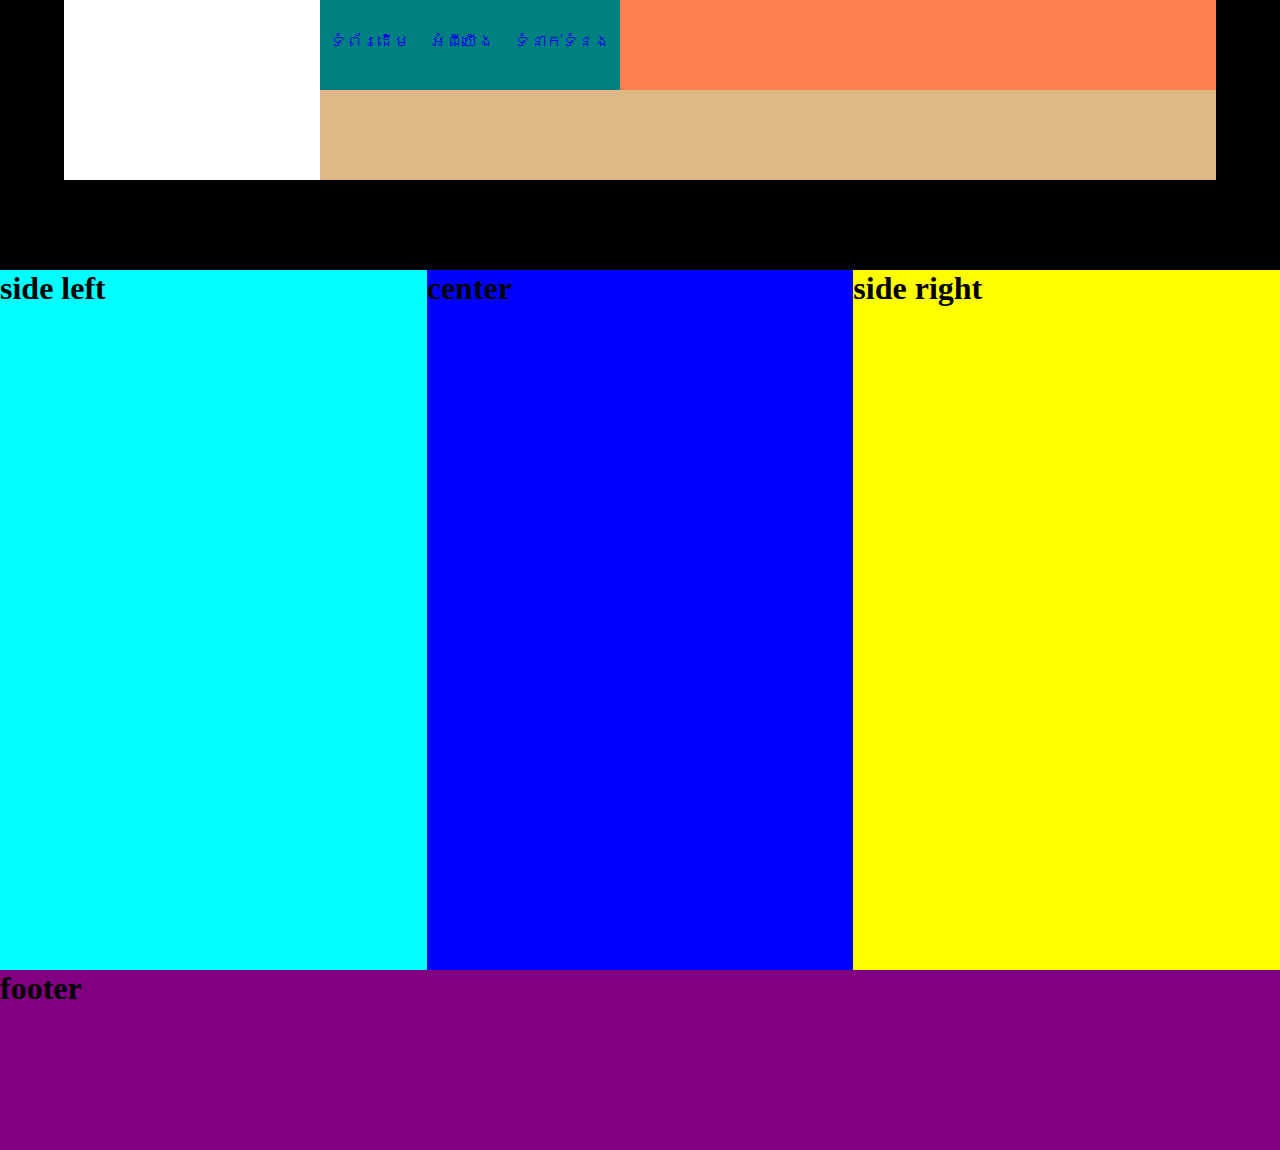
==== index.html @ f1e00811 "init" ====
<!DOCTYPE html>

<html>

<head>
    <link rel="stylesheet" href="css/style.css">

</head>

<body>
    <div class="container">
        <!-- start header -->
        <nav class="navbar"> 
          <div id="header">
             <div id="logo"></div>
             <div id="nav-about">
                 <ul>
                     <li><a href="#">ទំព័រដើម</a></li>
                     <li><a href="#">អំពីយើង</a></li>
                     <li><a href="#">ទំនាក់ទំនង</a></li>
                 </ul>
             </div>
             <div id="nav"></div>
          </div> 
            
        </nav>
        <!-- end header -->
 
        <!-- start container -->
        <div class="section-body">
            <aside class="sidebar-left">
                <h1>side left</h1>
            </aside>
            <div class="section-center">
                <h1>center</h1>
            </div>
            <aside class="sidebar-right">
                <h1>side right</h1>
            </aside>
            
        </div>
        <!-- end container -->

        <!-- start footer -->
        <div class="footer">
            <h1>footer</h1>
        </div>
        <!-- end footer -->
    </div>
    <script src="js/script.js"></script>
</body>

</html>
---- css/style.css ----
*{
    padding: 0;
    margin: 0;
}

.container{
    background-color: black;
    font-family: khmer os freehand;
    /* flex-wrap: nowrap; */

}
/* start css header */
.navbar{

    width: 100vw;
    height: 30vh;
    
}
#header{
    width: 90vw;
    height: 20vh;
    margin: 0 auto;
    background-color: brown;
}
#logo{
    width: 20vw;
    height: 100%;
    background-color: white;
    float: left;
}
#nav-about{
    width: 70vw;
    height: 50%;
    background-color: coral;
    float: right;
}
#nav-about > ul{
    list-style-type: none;
    font-size: 0;
    height: 100%;
    
}
#nav-about > ul > li{
    display: inline-block;
    background-color: teal;
    font-size: initial;
    height: 100%;
    line-height: 7vh;
    
}
#nav-about > ul > li > a{
    text-decoration: none;
    display: block;
    height: 100%;
    padding: 10px;
}
#nav-about > ul > li > a:hover{
    background-color: goldenrod;
    color: black;
}
#nav{
    width: 70vw;
    height: 50%;
    background-color: burlywood;
    float: right;
}
/* end css header */
.section-body{
    width: 100vw;
    height: 700px;
    display: flex;
    
    /* flex-direction: column;   */
    justify-content: space-evenly;
    /* justify-content: right + safe; */
    /* justify-content: unsafe; */
    /* justify-content: space-around; */
}

.sidebar-left{
    width: 100vw;
    height: 100%;
    background-color: aqua;
}

.section-center{
    width: 100vw;
    height: 100%;
    background-color: blue;
}

.sidebar-right{
    width: 100vw;
    height: 100%;
    background-color: yellow;
}

.footer{
    width: 100vw;
    height: 20vh;
    background-color: purple;
}

@media only screen and (max-width: 700px) {
    .section-body{
        width: 100vw;
        height: 700px;
        display: flex;
        flex-direction: column;
        justify-content: space-evenly;
    }

    .sidebar-left{
        width: 90vw;
        height: 100%;
        margin: 0 auto;
        background-color: aqua;
    }

    .section-center{
        width: 80vw;
        margin: 0 auto;
        height: 100%;
        background-color: blue;
    }

    .sidebar-right{
        width: 90vw;
        height: 100%;
        margin: 0 auto;
        background-color: yellow;
    }
}

@media only screen and (max-width: 350px) {
    .section-body{
        width: 100vw;
        height: 350px;
        display: flex;
        flex-direction: column;
        justify-content: space-evenly;
    }

    .sidebar-left{
        width: 90vw;
        height: 100%;
        margin: 0 auto;
        background-color: aqua;
    }

    .section-center{
        width: 80vw;
        margin: 0 auto;
        height: 100%;
        background-color:blue;
    }

    .sidebar-right{
        width: 90vw;
        height: 100%;
        margin: 0 auto;
        background-color: yellow;
    }
}
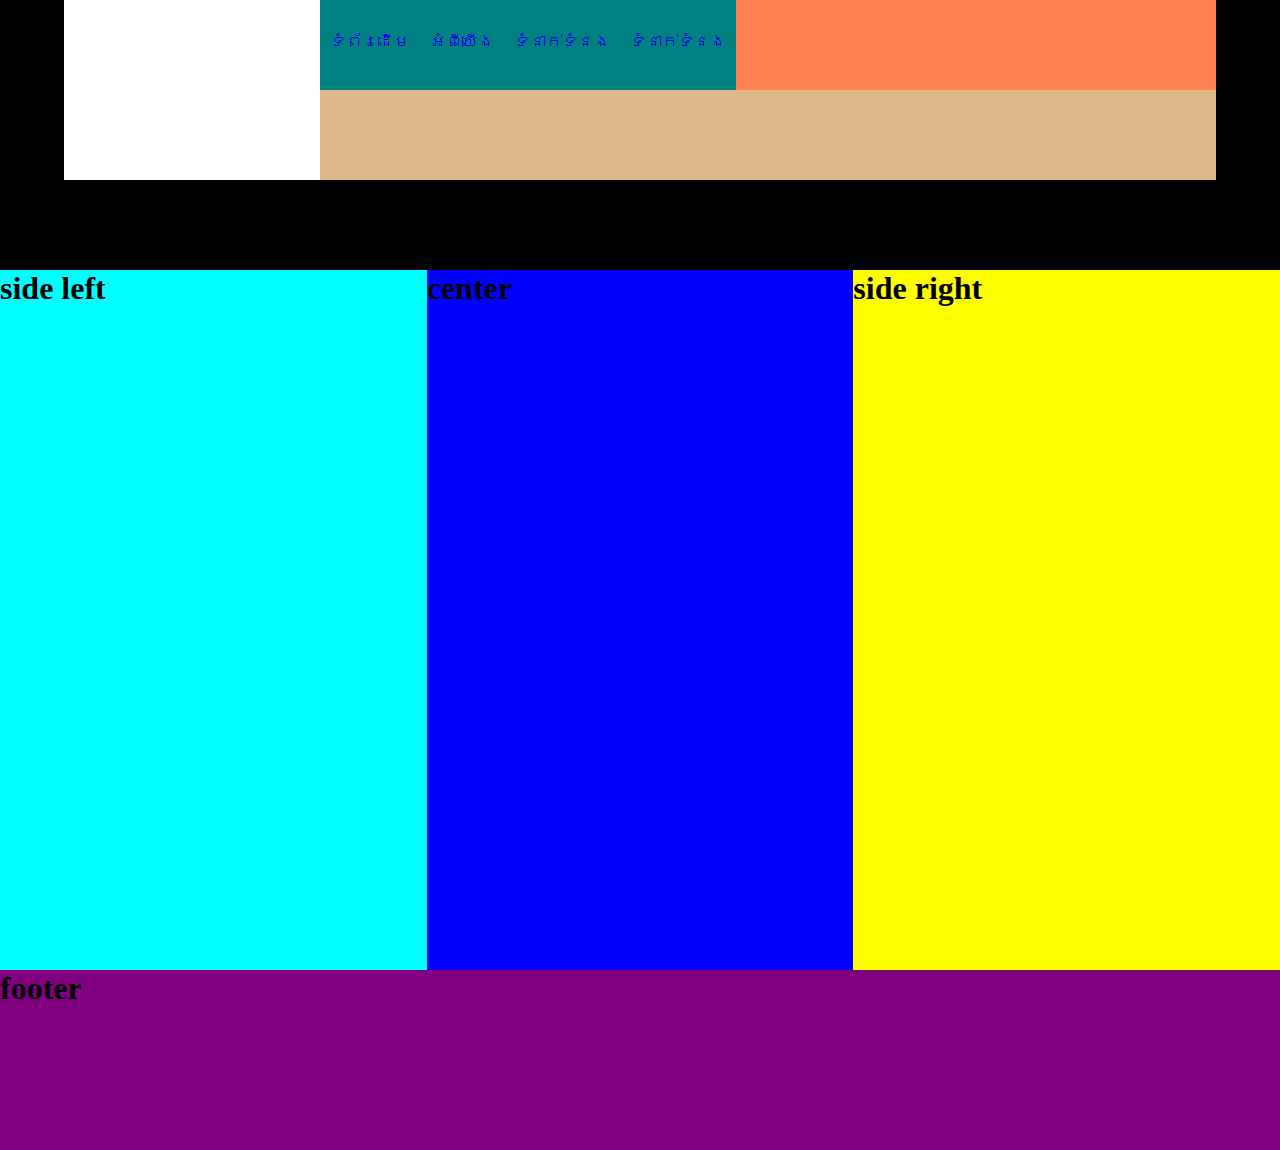
==== commit 4445a605: "modify index" ====
--- a/index.html
+++ b/index.html
@@ -18,6 +18,8 @@
                      <li><a href="#">ទំព័រដើម</a></li>
                      <li><a href="#">អំពីយើង</a></li>
                      <li><a href="#">ទំនាក់ទំនង</a></li>
+                     <li><a href="#">ទំនាក់ទំនង</a></li>
+
                  </ul>
              </div>
              <div id="nav"></div>
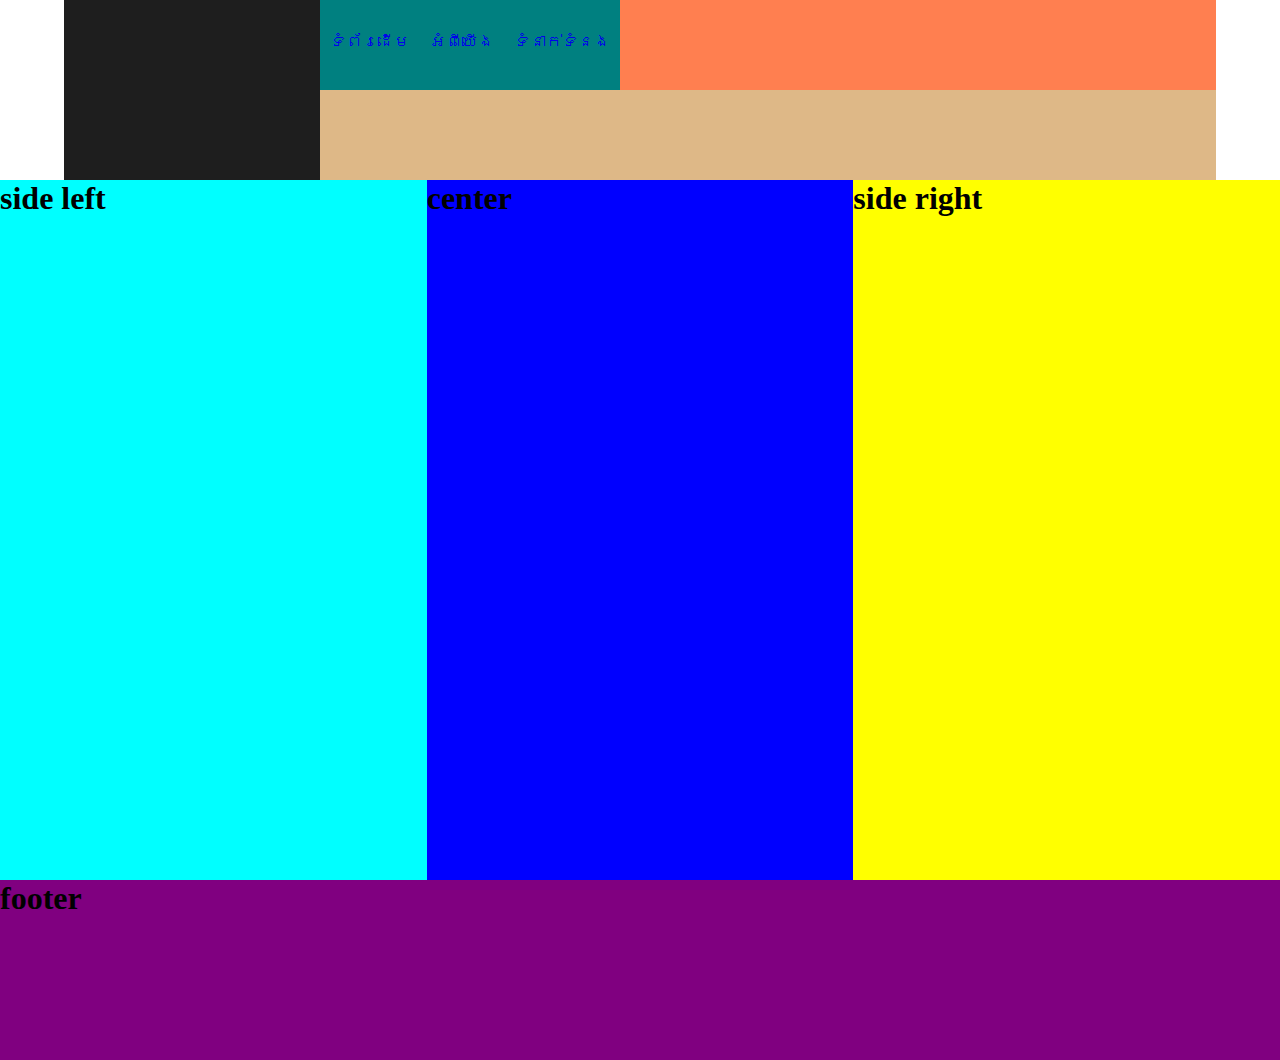
==== commit b0d67c45: "modifi file test&test style" ====
--- a/index.html
+++ b/index.html
@@ -18,8 +18,7 @@
                      <li><a href="#">ទំព័រដើម</a></li>
                      <li><a href="#">អំពីយើង</a></li>
                      <li><a href="#">ទំនាក់ទំនង</a></li>
-                     <li><a href="#">ទំនាក់ទំនង</a></li>
-
+                     
                  </ul>
              </div>
              <div id="nav"></div>
@@ -28,7 +27,7 @@
         </nav>
         <!-- end header -->
  
-        <!-- start container -->
+        <!-- start body -->
         <div class="section-body">
             <aside class="sidebar-left">
                 <h1>side left</h1>
@@ -41,7 +40,7 @@
             </aside>
             
         </div>
-        <!-- end container -->
+        <!-- end body -->
 
         <!-- start footer -->
         <div class="footer">
--- a/css/style.css
+++ b/css/style.css
@@ -11,9 +11,11 @@
 }
 /* start css header */
 .navbar{
-
+    position: fixed;
     width: 100vw;
     height: 30vh;
+    top: 0;
+     /* background-image: url("../img/IMG_2384.jpg");  */
     
 }
 #header{
@@ -21,11 +23,12 @@
     height: 20vh;
     margin: 0 auto;
     background-color: brown;
+    
 }
 #logo{
     width: 20vw;
     height: 100%;
-    background-color: white;
+    background-color: #1e1e1e;
     float: left;
 }
 #nav-about{
@@ -43,7 +46,7 @@
 #nav-about > ul > li{
     display: inline-block;
     background-color: teal;
-    font-size: initial;
+    font-size: 1rem;
     height: 100%;
     line-height: 7vh;
     
@@ -69,8 +72,9 @@
     width: 100vw;
     height: 700px;
     display: flex;
-    
-    /* flex-direction: column;   */
+    margin-top: 20vh;
+    /* flex-direction: row; */
+    /* flex-direction: column;    */
     justify-content: space-evenly;
     /* justify-content: right + safe; */
     /* justify-content: unsafe; */
@@ -101,7 +105,7 @@
     background-color: purple;
 }
 
-@media only screen and (max-width: 700px) {
+@media screen and (max-width: 700px) {
     .section-body{
         width: 100vw;
         height: 700px;
@@ -132,7 +136,7 @@
     }
 }
 
-@media only screen and (max-width: 350px) {
+@media screen and (max-width: 350px) {
     .section-body{
         width: 100vw;
         height: 350px;
